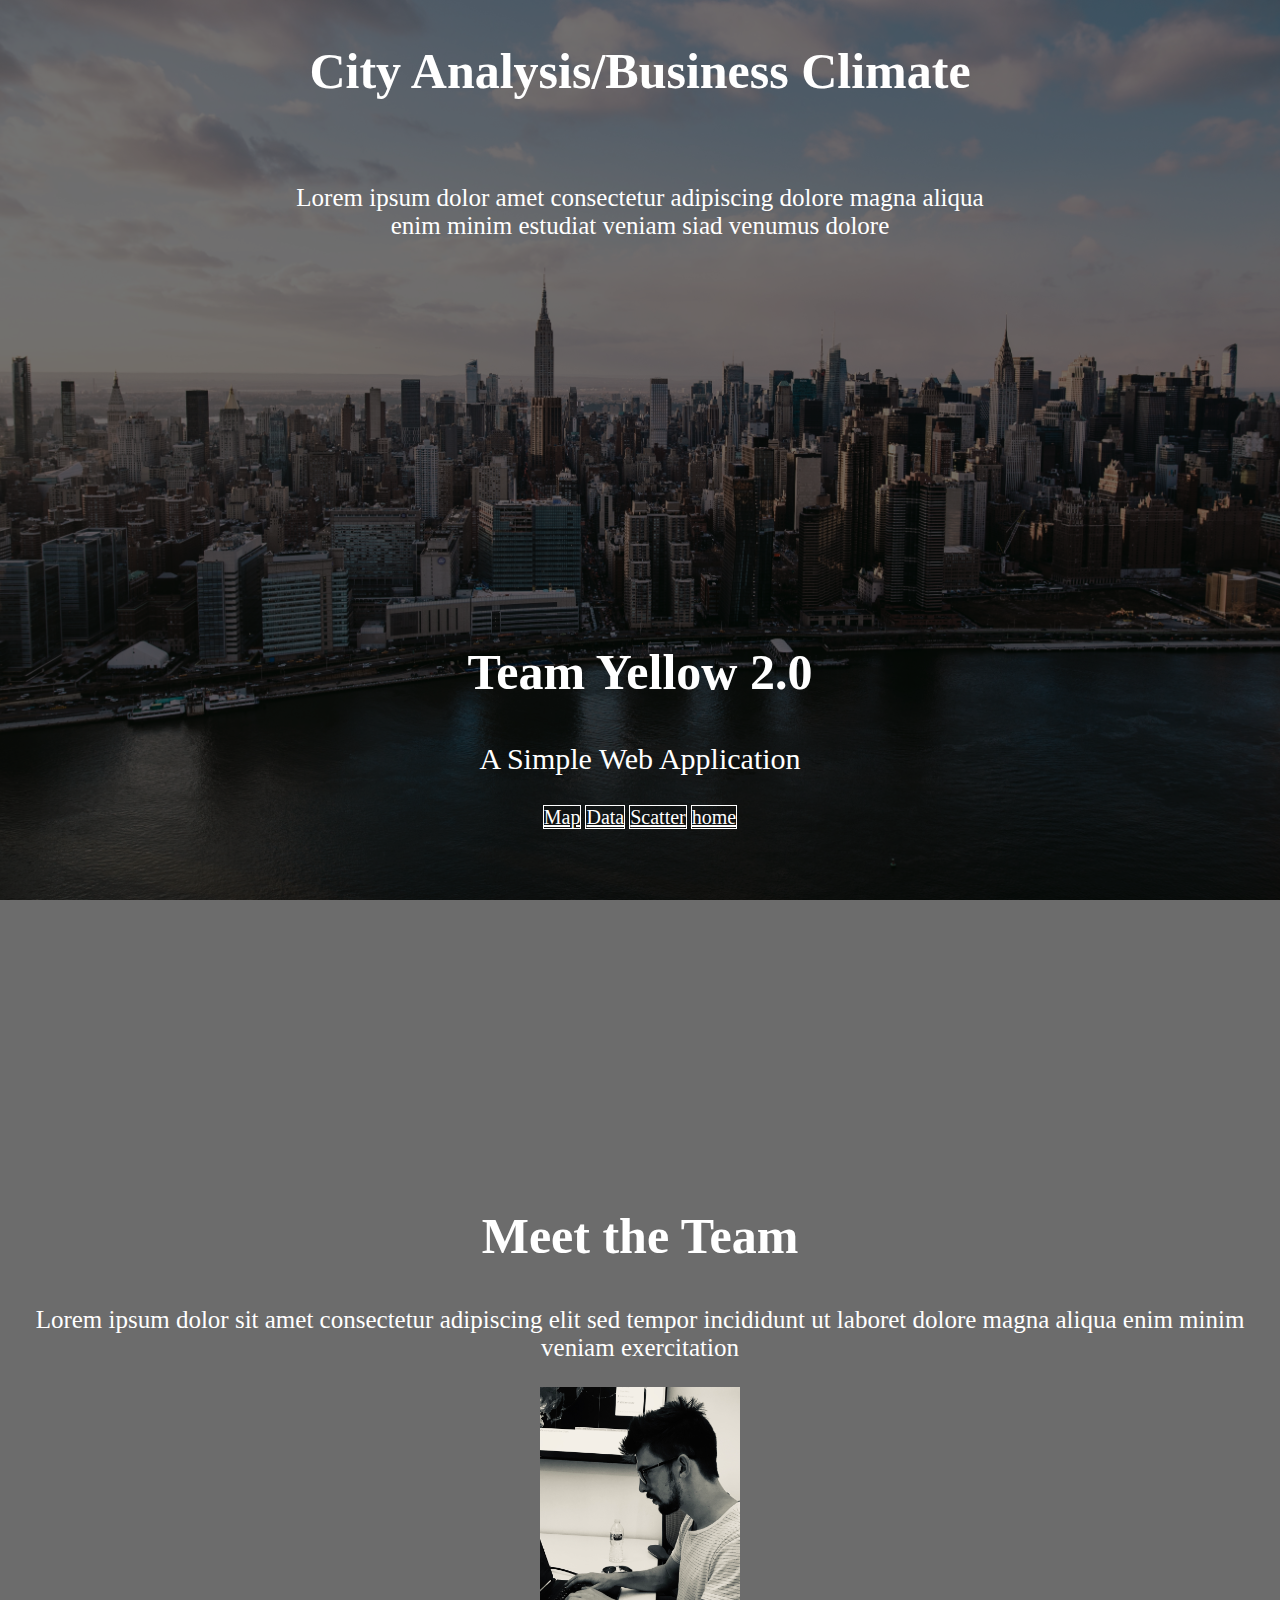
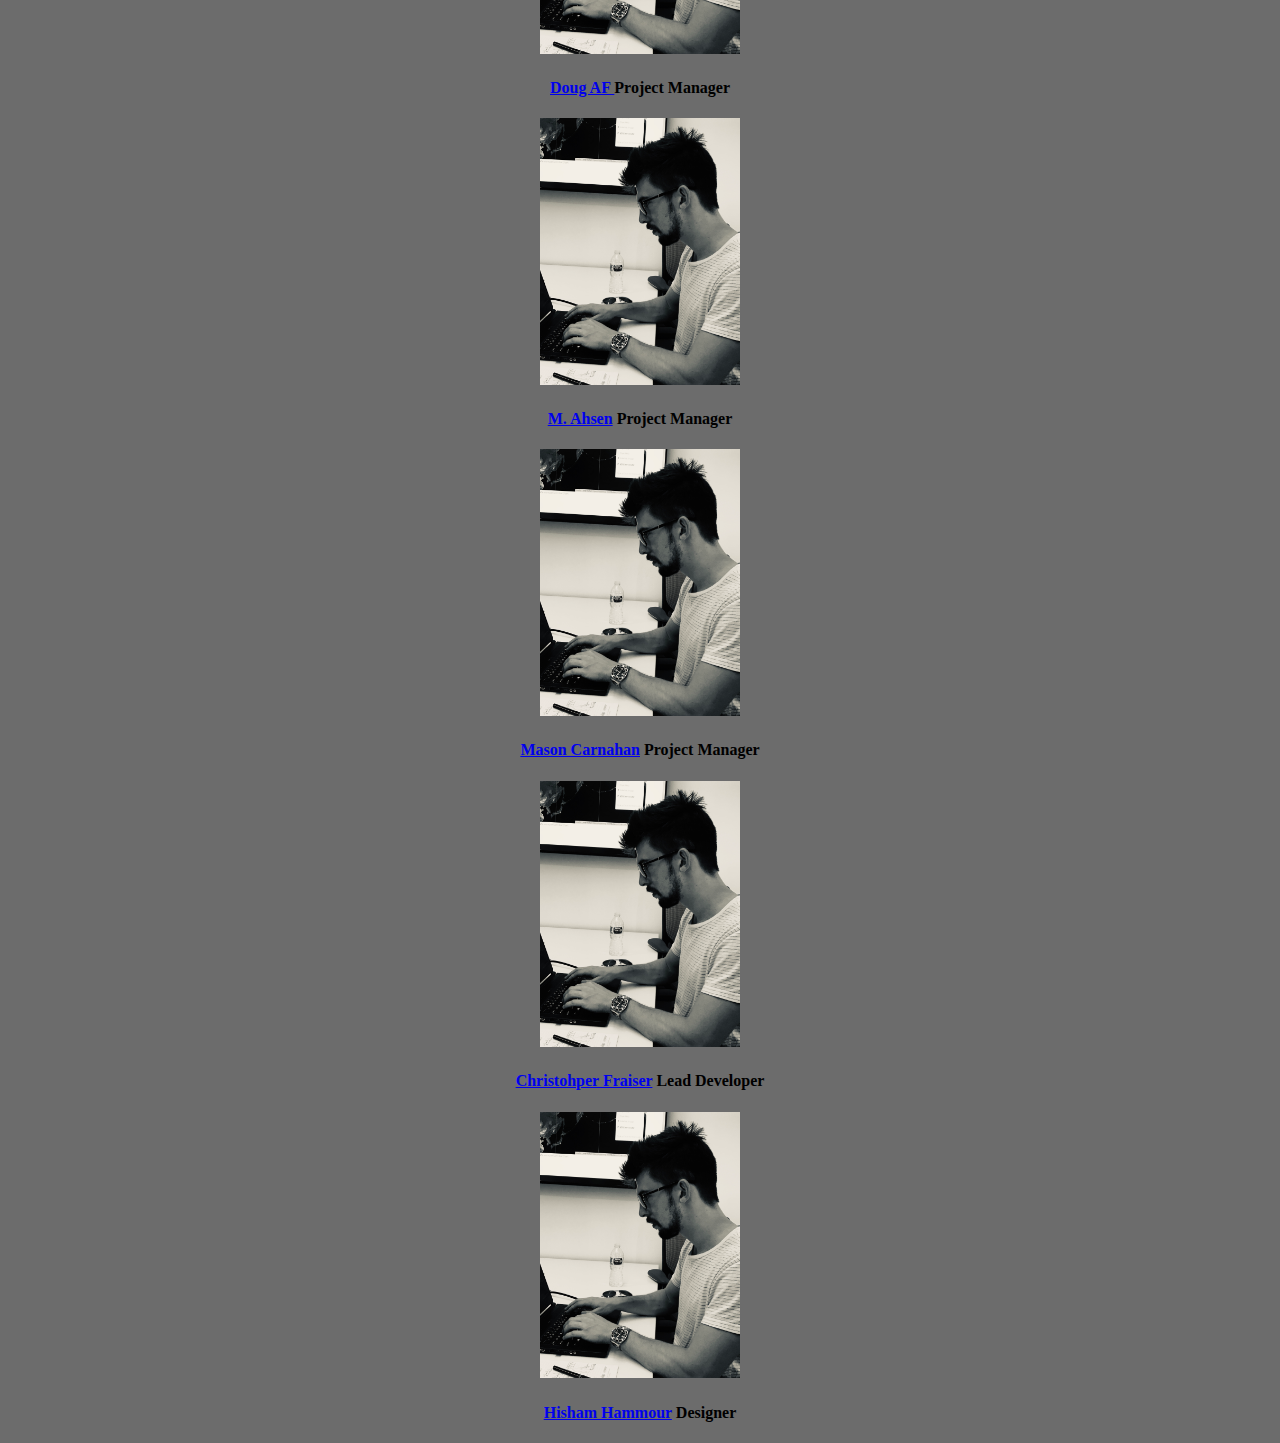
==== templates/home.html @ f251491b "home route added and liked to map scatter and data routes" ====
<!DOCTYPE html>
<html lang="en" dir="ltr">
  <head>
    <meta charset="utf-8">
    <title>Business Friendly</title>
    <meta http-equiv="X-UA-Compatible" content="IE=edge">
    <meta content="width=device-width, initial-scale=1" name="viewport"/>


    <link rel="stylesheet" href="../static/css/reset.css">
    <link rel="stylesheet" href="https://maxcdn.bootstrapcdn.com/bootstrap/4.0.0-beta/css/bootstrap.min.css" integrity="sha384-/Y6pD6FV/Vv2HJnA6t+vslU6fwYXjCFtcEpHbNJ0lyAFsXTsjBbfaDjzALeQsN6M" crossorigin="anonymous">
    <link rel="stylesheet" type="text/css" href="https://maxcdn.bootstrapcdn.com/font-awesome/4.7.0/css/font-awesome.css">
    <link rel="stylesheet" href="../static/css/home.css">
    <link rel="stylesheet" href="../static/css/layout.css">

  </head>
<body>
    <!--========== PARALLAX ==========-->
  <div class="parallax-window" data-parallax="scroll" data-image-src="img/1920x1080/01.jpg">
    <div class="parallax-content container">
      <h2 class="carousel-title">City Analysis/Business Climate</h2>
      <br>
      <p>Lorem ipsum dolor amet consectetur adipiscing dolore magna aliqua <br/> enim minim estudiat veniam siad venumus dolore</p>
      </div>
  </div>
    <!--========== PARALLAX ==========-->
    <!-- *************************************************** -->
    <!-- Content in middle of page                           -->
    <!-- *************************************************** -->
    <div class="container-fluid landing">
      <div class="row">
          <div class="col-md-12">
            <div class="text-center">
                <h2> Team Yellow 2.0 </h2>
                <p style="font-size: 30px;"> A Simple Web Application </p>
                <a class="btn btn-default btn-train" href="/map" role="button"> Map</a>
                <a class="btn btn-default btn-train" href="/metadata" role="button"> Data</a>
                <a class="btn btn-default btn-train" href="/scatter" role="button"> Scatter</a>
                <a class="btn btn-default btn-train" href="#top" role="button"> home</a>
              </div>
          </div>
      </div>
    </div>
            <!-- Team -->
    <div class="bg-color-sky-light">
        <div class="content-lg container">
            <div class="row margin-b-40">
                <div class="text-center">
                <h2>Meet the Team</h2>
                <p>Lorem ipsum dolor sit amet consectetur adipiscing elit sed tempor incididunt ut laboret dolore magna aliqua enim minim veniam exercitation</p>
                </div>
            </div>
            <!--// end row -->

            <div class="row">
                <!-- Team -->
                <div class="col-sm-4 sm-margin-b-50">
                    <div class="bg-color-white margin-b-20">
                        <div class="wow zoomIn" data-wow-duration=".3" data-wow-delay=".1s">
                            <img class="img-responsive" src="/static/images/DAF.jpg" alt="Doug AF" width="200">
                        </div>
                    </div>
                    <h4><a href="#">Doug AF </a> <span class="text-uppercase margin-l-20">Project Manager</span></h4>
                    
                </div>
                <!-- End Team -->

                <!-- Team -->
                <div class="col-sm-4 sm-margin-b-50">
                        <div class="bg-color-white margin-b-20">
                            <div class="wow zoomIn" data-wow-duration=".3" data-wow-delay=".1s">
                            <img class="img-responsive" src="/static/images/DAF.jpg" alt="Doug AF" width="200">
                            </div>
                        </div>
                        <h4><a href="#">M. Ahsen</a> <span class="text-uppercase margin-l-20">Project Manager</span></h4>
                    </div>
                <!-- End Team -->
                <!-- Team -->
                <div class="col-sm-4 sm-margin-b-50">
                        <div class="bg-color-white margin-b-20">
                            <div class="wow zoomIn" data-wow-duration=".3" data-wow-delay=".1s">
                                <img class="img-responsive" src="/static/images/DAF.jpg" alt="Doug AF" width="200">
                            </div>
                        </div>
                        <h4><a href="#">Mason Carnahan</a> <span class="text-uppercase margin-l-20">Project Manager</span></h4>
                    </div>
                <!-- End Team -->

                <!-- Team -->
                <div class="col-sm-4 sm-margin-b-50">
                    <div class="bg-color-white margin-b-20">
                        <div class="wow zoomIn" data-wow-duration=".3" data-wow-delay=".1s">
                            <img class="img-responsive" src="/static/images/DAF.jpg" alt="Doug AF" width="200">
                        </div>
                    </div>
                    <h4><a href="#">Christohper Fraiser</a> <span class="text-uppercase margin-l-20">Lead Developer</span></h4>
                </div>
                <!-- End Team -->

                <!-- Team -->
                <div class="col-sm-4 sm-margin-b-50">
                    <div class="bg-color-white margin-b-20">
                        <div class="wow zoomIn" data-wow-duration=".3" data-wow-delay=".1s">
                            <img class="img-responsive" src="/static/images/DAF.jpg" alt="Doug AF" width="200">
                        </div>
                    </div>
                    <h4><a href="#">Hisham Hammour</a> <span class="text-uppercase margin-l-20">Designer</span></h4>
                    <!-- <a class="link" href="#">Read More</a> -->
                </div>
                <!-- End Team -->
            </div>
            <!--// end row -->
        </div>
    </div>
          <!-- End Team -->


  </body>
</html>
---- static/css/home.css ----
/* -------------------------------------------------
  Background image for Website
  ------------------------------------------------- */
  body {
    background: url("../images/new_york.jpg") fixed;
    background-repeat: no-repeat;
    background-position: center;
    text-align: center;
    background-size: cover;
    background-color: rgba(10,10,10,0.6);
    background-blend-mode: overlay;
  }
  
  /* -------------------------------------------------
    Landing Text
    ------------------------------------------------- */
  .landing {
    color: white;
    margin: 0 auto;
    min-height: 100%;  /* Fallback for browsers do NOT support vh unit */
    min-height: 100vh; /* These two lines are counted as one :-)       */
    display: flex;
    justify-content: center;
    align-items: center
  }
  
  .landing .h1, h1 {
    font-size: 75px;
    color: white;
  }
  
  .landing .h2, h2 {
    font-size: 50px;
    color: white;
  }

  .landing .p, p {
    font-size: 25px;
    color: white;
  }
---- static/css/layout.css ----
/* -------------------------------------------------
  Text
  ------------------------------------------------- */
  .info {
    margin-top: 100px;
}

.info h2 {
  font-size: 95px;
  color: white;
  margin-bottom: 30px;
}

.info p {
  color: white;
  font-size: 20px;
}

/* -------------------------------------------------
  Button
  ------------------------------------------------- */
.btn-train {
  border: 1px solid white;
  color: white;
  background-color: transparent;
}

.btn-train:hover {
  background-color: white;
  color: #1A2E95;
}

.btn {
  font-size: 20px;
}
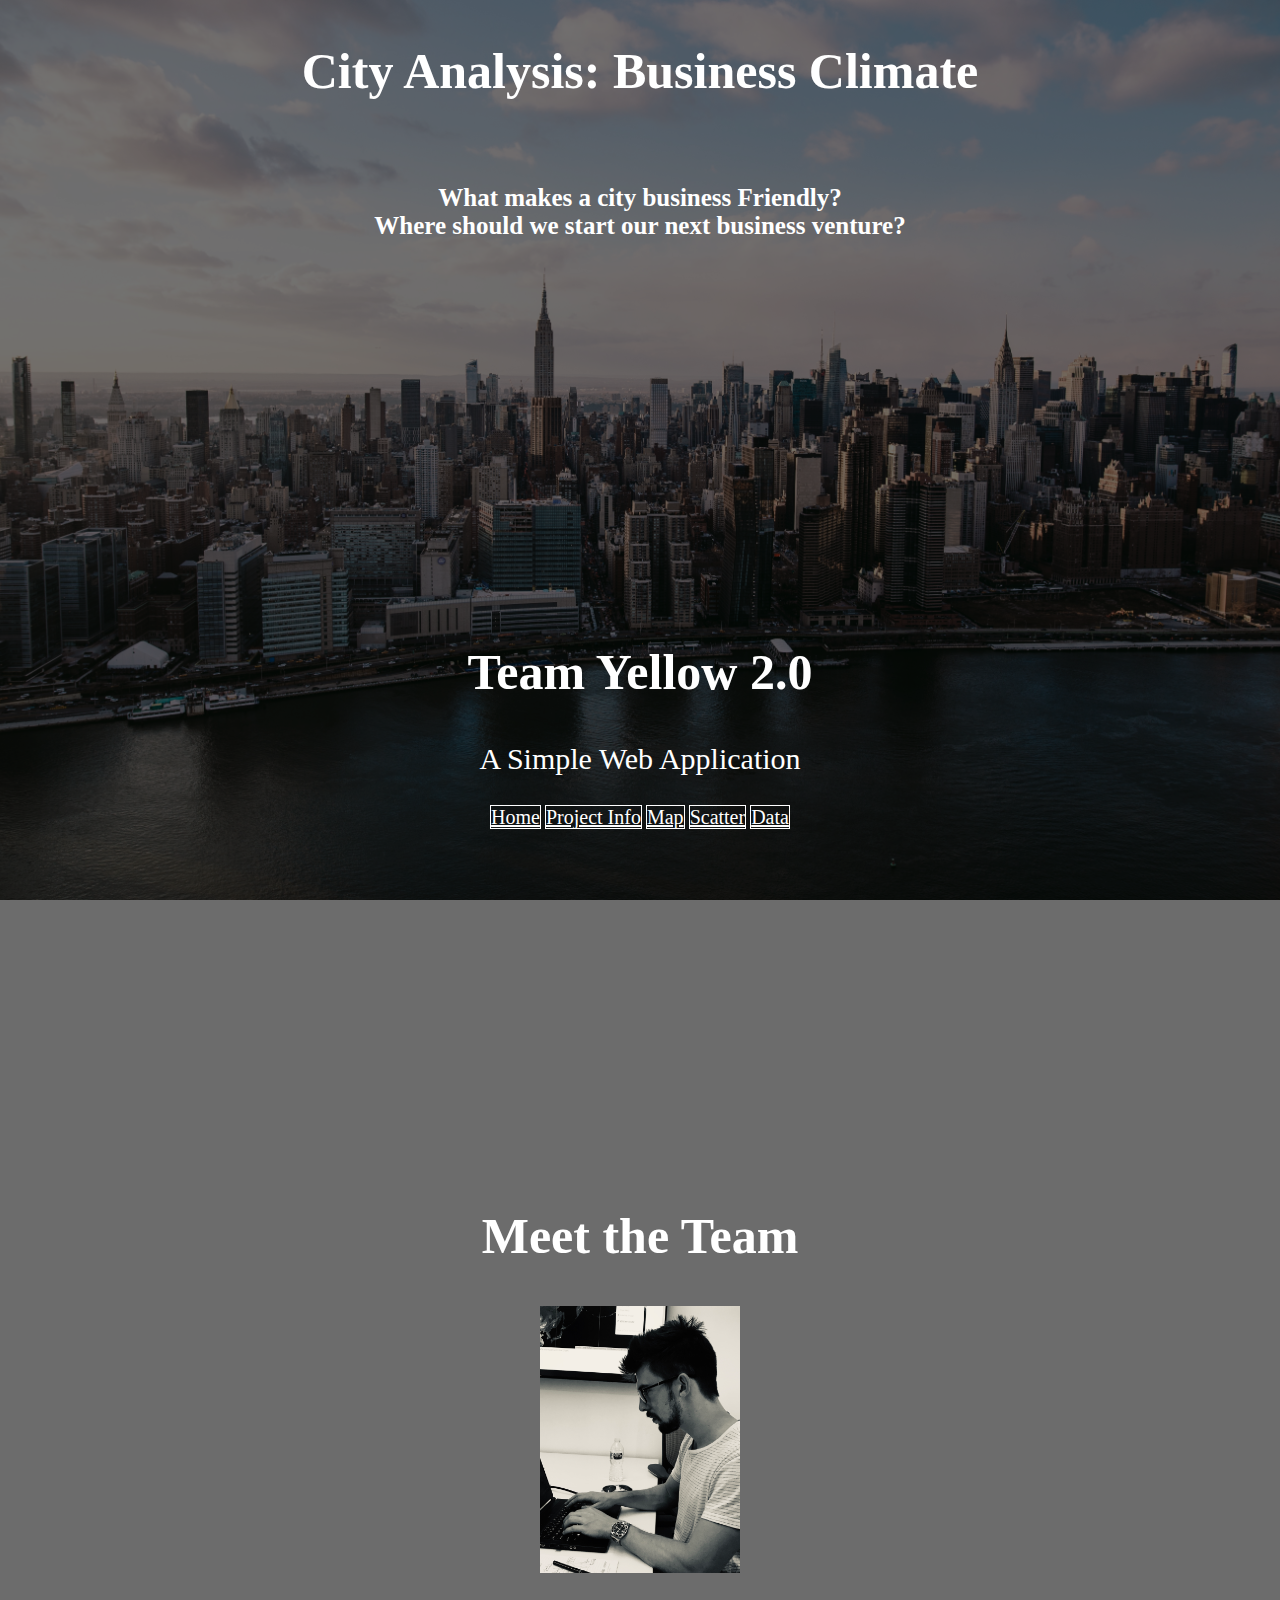
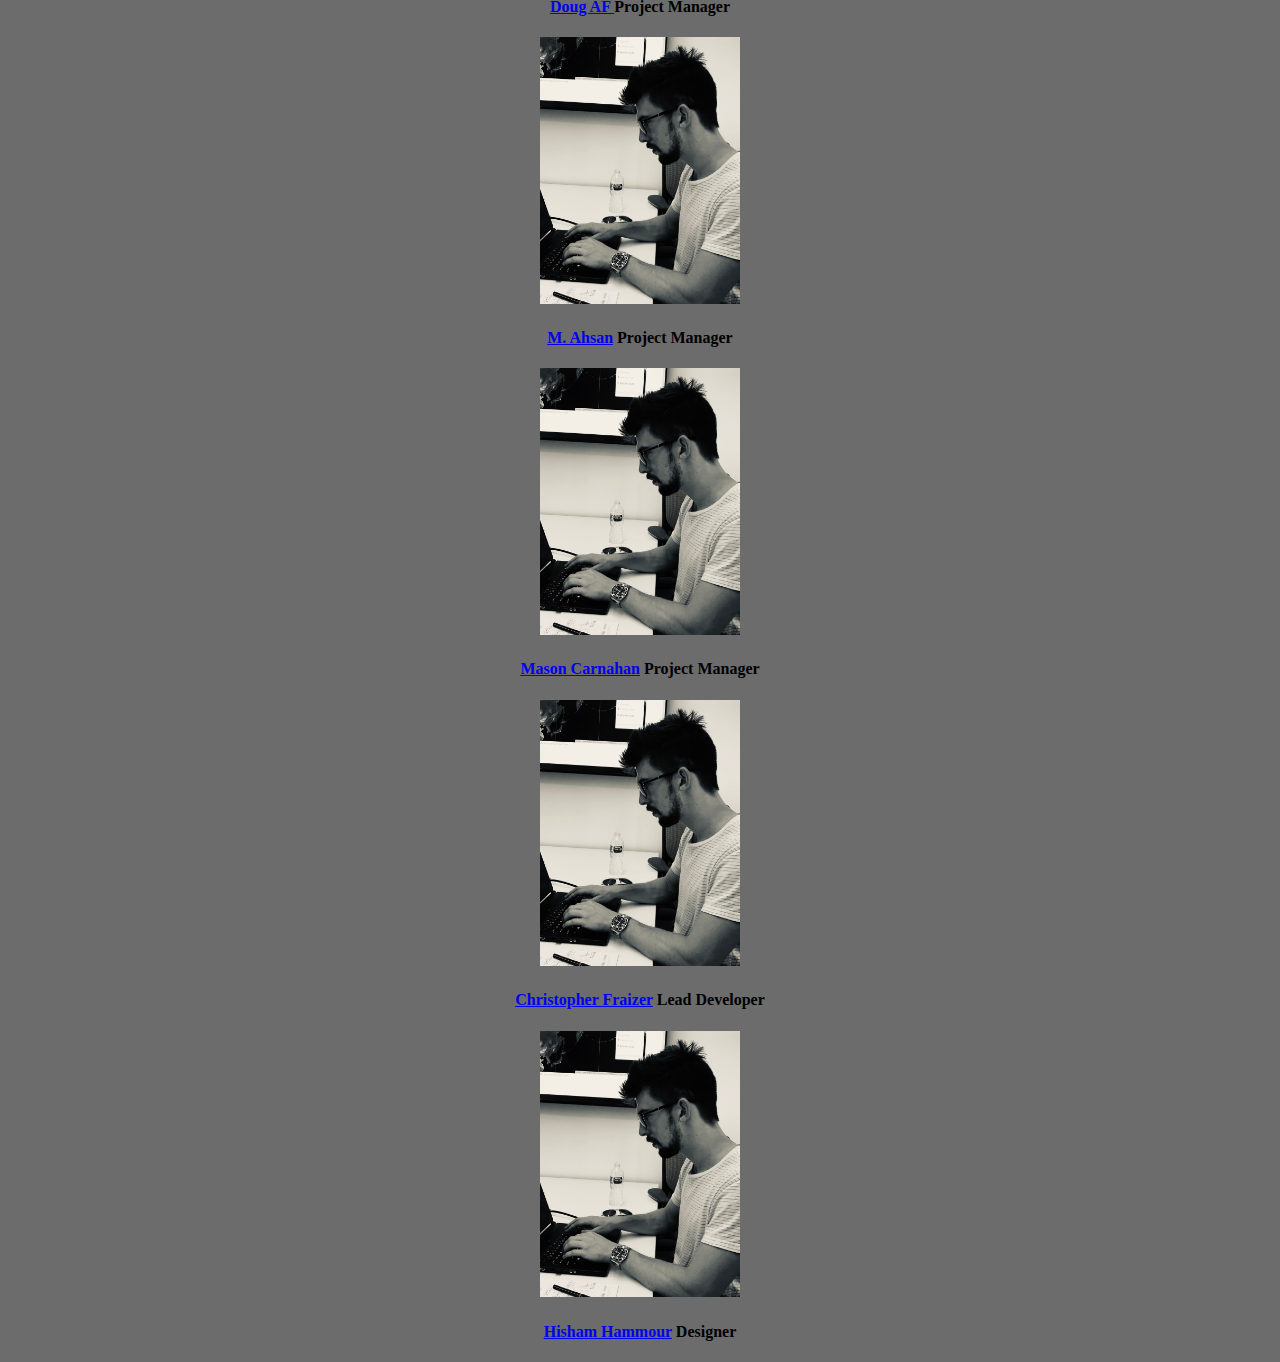
==== commit fcd74633: "data dir added for parsing and merging in ipynb" ====
--- a/templates/home.html
+++ b/templates/home.html
@@ -18,9 +18,9 @@
     <!--========== PARALLAX ==========-->
   <div class="parallax-window" data-parallax="scroll" data-image-src="img/1920x1080/01.jpg">
     <div class="parallax-content container">
-      <h2 class="carousel-title">City Analysis/Business Climate</h2>
+      <h2 class="carousel-title">City Analysis: Business Climate</h2>
       <br>
-      <p>Lorem ipsum dolor amet consectetur adipiscing dolore magna aliqua <br/> enim minim estudiat veniam siad venumus dolore</p>
+      <h3>What makes a city business Friendly?<br/>Where should we start our next business venture?</h3>
       </div>
   </div>
     <!--========== PARALLAX ==========-->
@@ -33,10 +33,11 @@
             <div class="text-center">
                 <h2> Team Yellow 2.0 </h2>
                 <p style="font-size: 30px;"> A Simple Web Application </p>
+                <a class="btn btn-default btn-train" href="#top" role="button"> Home</a>
+                <a class="btn btn-default btn-train" href="/info" role="button"> Project Info</a>
                 <a class="btn btn-default btn-train" href="/map" role="button"> Map</a>
+                <a class="btn btn-default btn-train" href="/scatter" role="button"> Scatter</a>
                 <a class="btn btn-default btn-train" href="/metadata" role="button"> Data</a>
-                <a class="btn btn-default btn-train" href="/scatter" role="button"> Scatter</a>
-                <a class="btn btn-default btn-train" href="#top" role="button"> home</a>
               </div>
           </div>
       </div>
@@ -47,7 +48,7 @@
             <div class="row margin-b-40">
                 <div class="text-center">
                 <h2>Meet the Team</h2>
-                <p>Lorem ipsum dolor sit amet consectetur adipiscing elit sed tempor incididunt ut laboret dolore magna aliqua enim minim veniam exercitation</p>
+                <p></p>
                 </div>
             </div>
             <!--// end row -->
@@ -72,7 +73,7 @@
                             <img class="img-responsive" src="/static/images/DAF.jpg" alt="Doug AF" width="200">
                             </div>
                         </div>
-                        <h4><a href="#">M. Ahsen</a> <span class="text-uppercase margin-l-20">Project Manager</span></h4>
+                        <h4><a href="#">M. Ahsan</a> <span class="text-uppercase margin-l-20">Project Manager</span></h4>
                     </div>
                 <!-- End Team -->
                 <!-- Team -->
@@ -93,7 +94,7 @@
                             <img class="img-responsive" src="/static/images/DAF.jpg" alt="Doug AF" width="200">
                         </div>
                     </div>
-                    <h4><a href="#">Christohper Fraiser</a> <span class="text-uppercase margin-l-20">Lead Developer</span></h4>
+                    <h4><a href="#">Christopher Fraizer</a> <span class="text-uppercase margin-l-20">Lead Developer</span></h4>
                 </div>
                 <!-- End Team -->
 
--- a/static/css/home.css
+++ b/static/css/home.css
@@ -14,6 +14,7 @@
   /* -------------------------------------------------
     Landing Text
     ------------------------------------------------- */
+    
   .landing {
     color: white;
     margin: 0 auto;
@@ -34,7 +35,7 @@
     color: white;
   }
 
-  .landing .p, p {
+  .landing .h3, h3  {
     font-size: 25px;
     color: white;
   }
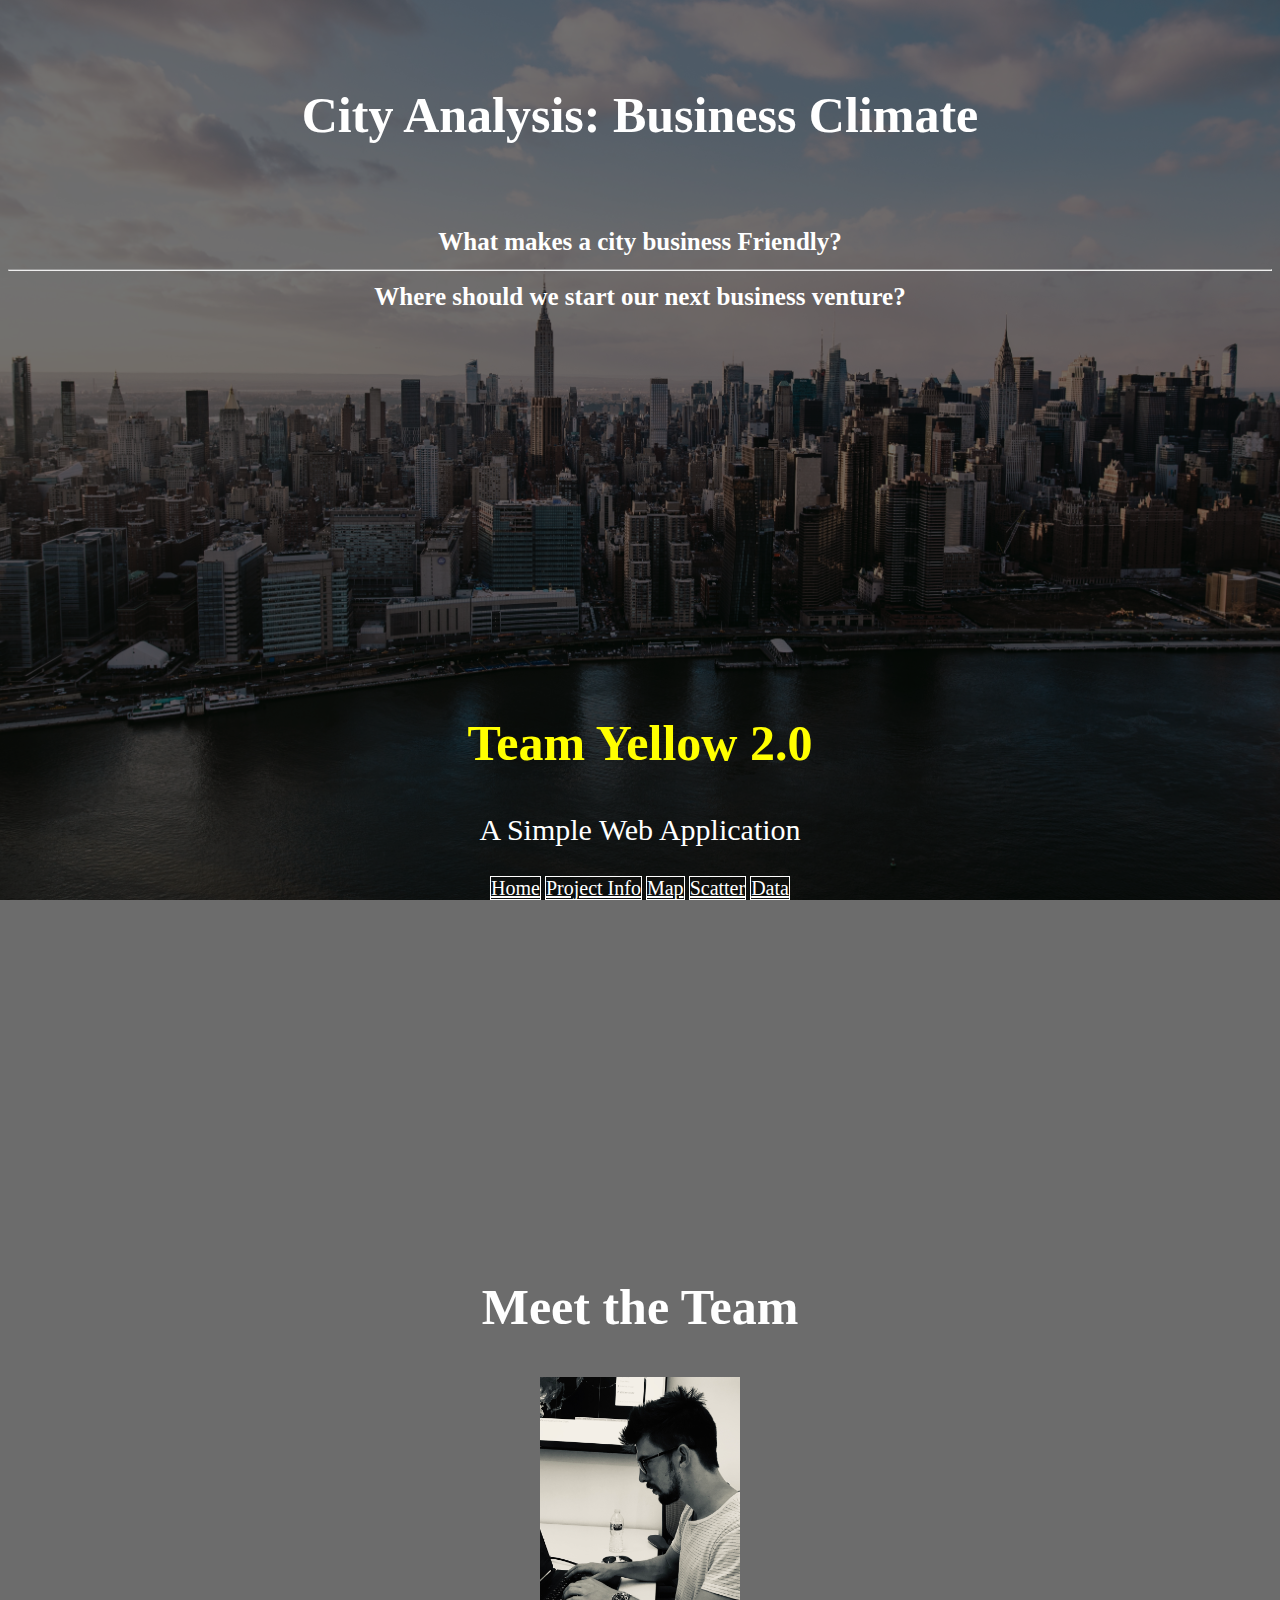
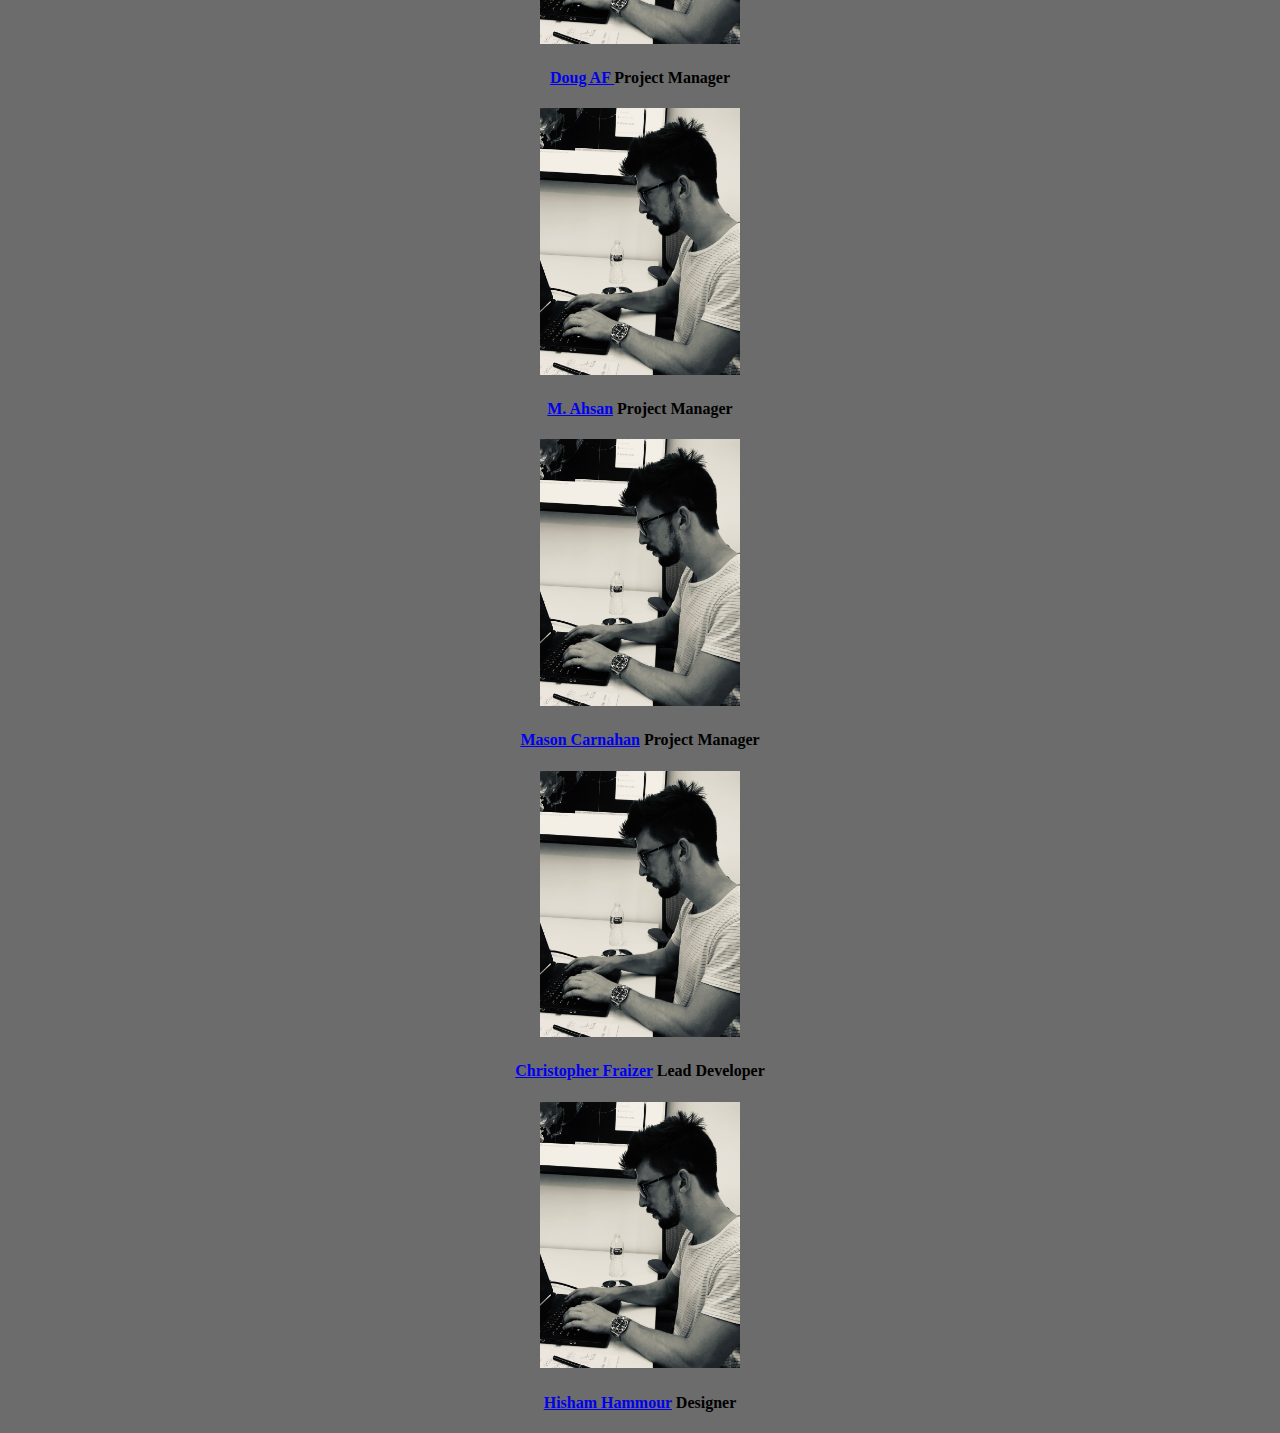
==== commit 4e65b6e7: "Project info html finished, scatter title added, and leaflet popups and circles improved" ====
--- a/templates/home.html
+++ b/templates/home.html
@@ -17,10 +17,10 @@
 <body>
     <!--========== PARALLAX ==========-->
   <div class="parallax-window" data-parallax="scroll" data-image-src="img/1920x1080/01.jpg">
-    <div class="parallax-content container">
+    <div class="parallax-content container"><br><br>
       <h2 class="carousel-title">City Analysis: Business Climate</h2>
       <br>
-      <h3>What makes a city business Friendly?<br/>Where should we start our next business venture?</h3>
+      <h3>What makes a city business Friendly?<br><hr>Where should we start our next business venture?</h3>
       </div>
   </div>
     <!--========== PARALLAX ==========-->
@@ -31,7 +31,7 @@
       <div class="row">
           <div class="col-md-12">
             <div class="text-center">
-                <h2> Team Yellow 2.0 </h2>
+                <h2><font color = "yellow">Team Yellow 2.0</font></h2>
                 <p style="font-size: 30px;"> A Simple Web Application </p>
                 <a class="btn btn-default btn-train" href="#top" role="button"> Home</a>
                 <a class="btn btn-default btn-train" href="/info" role="button"> Project Info</a>
